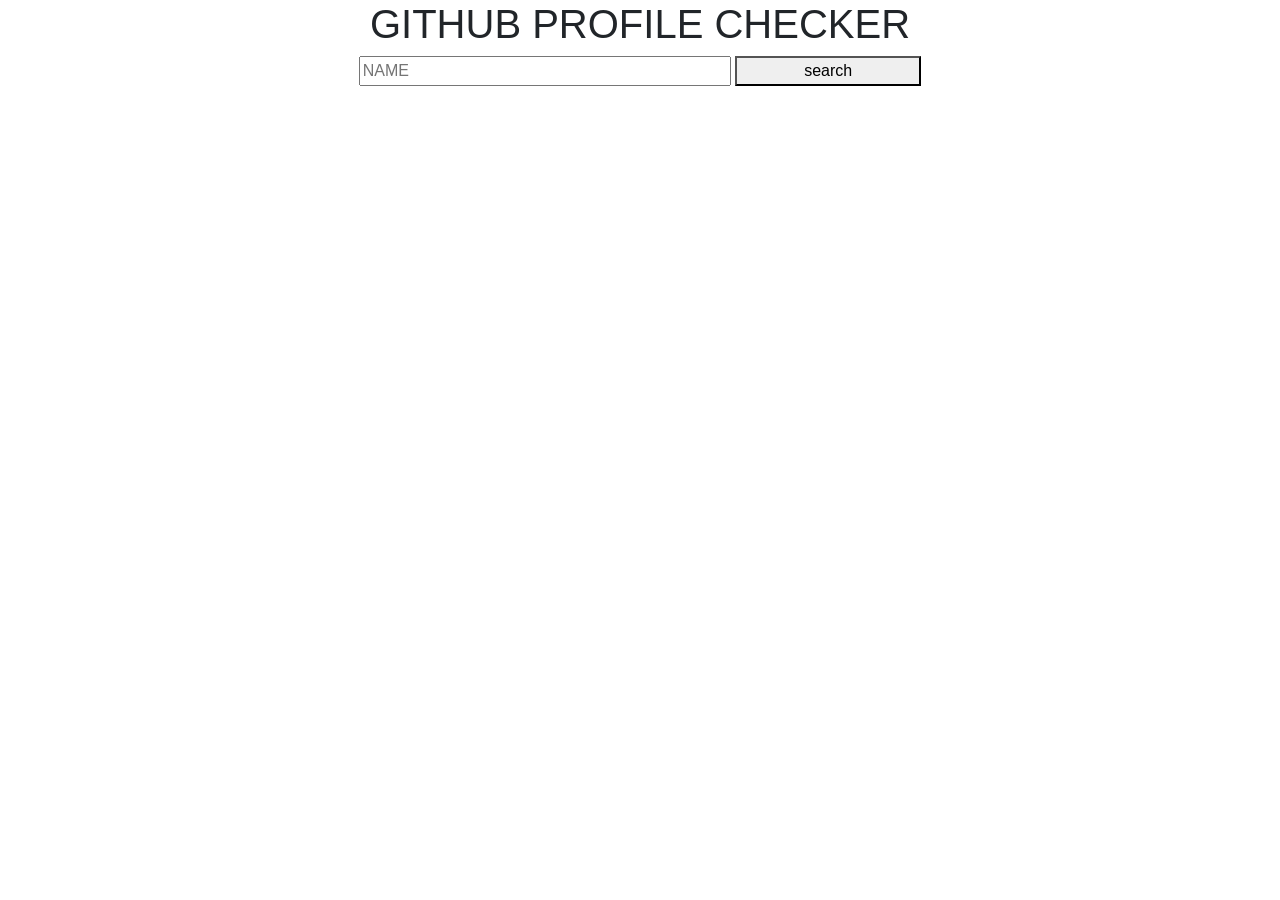
==== index.html @ 9d5e233b "Add files via upload completed the basic layout of GITHUB profile checker" ====
<!DOCTYPE html>
<html lang="en">

<head>
    <meta charset="UTF-8">
    <meta http-equiv="X-UA-Compatible" content="IE=edge">
    <meta name="viewport" content="width=device-width, initial-scale=1.0">
    <title>INFINITE IMAGES</title>
    <link href="https://cdn.jsdelivr.net/npm/bootstrap@5.2.0-beta1/dist/css/bootstrap.min.css" rel="stylesheet"
        integrity="sha384-0evHe/X+R7YkIZDRvuzKMRqM+OrBnVFBL6DOitfPri4tjfHxaWutUpFmBp4vmVor" crossorigin="anonymous">
    <script src="https://cdn.jsdelivr.net/npm/bootstrap@5.2.0-beta1/dist/js/bootstrap.bundle.min.js"
        integrity="sha384-pprn3073KE6tl6bjs2QrFaJGz5/SUsLqktiwsUTF55Jfv3qYSDhgCecCxMW52nD2"
        crossorigin="anonymous"></script>
    <link rel="stylesheet" href="./style.css">
    
</head>


<body>
    <header class="container text-center" style="font-family: 'Poppins', sans-serif;font-weight: 600;">
        <h1 class="">GITHUB PROFILE CHECKER</h1>
    </header>
    <main class="container-md text-center">
        <input type="text" class="col-4" placeholder="NAME" id="profileName">
        <button class="col-2" id="find">search</button>
        
    </main>
    <section class="container display">
        <div id="profilePhoto"> 
            <a target="_blank" id="anchor"><img id="profileImg"></a>
        </div>
        <div id="profileDetails">
            <p id="userName"></p>
            <p id="follows"></p>
            <p id="followers"></p>
            <p id="repository"></p>
        </div>
         

    </section>

    <script src="./script.js"></script>
</body>

</html>
---- style.css ----
.display{
    display: flex;
    margin: 20px auto;
    width: 60%;
    column-gap: 40px;
    justify-content:flex-start;
}
#profileImg{
    width: 350px;
    height: auto;
}
body{
    font-family:'Poppins', sans-serif;
}
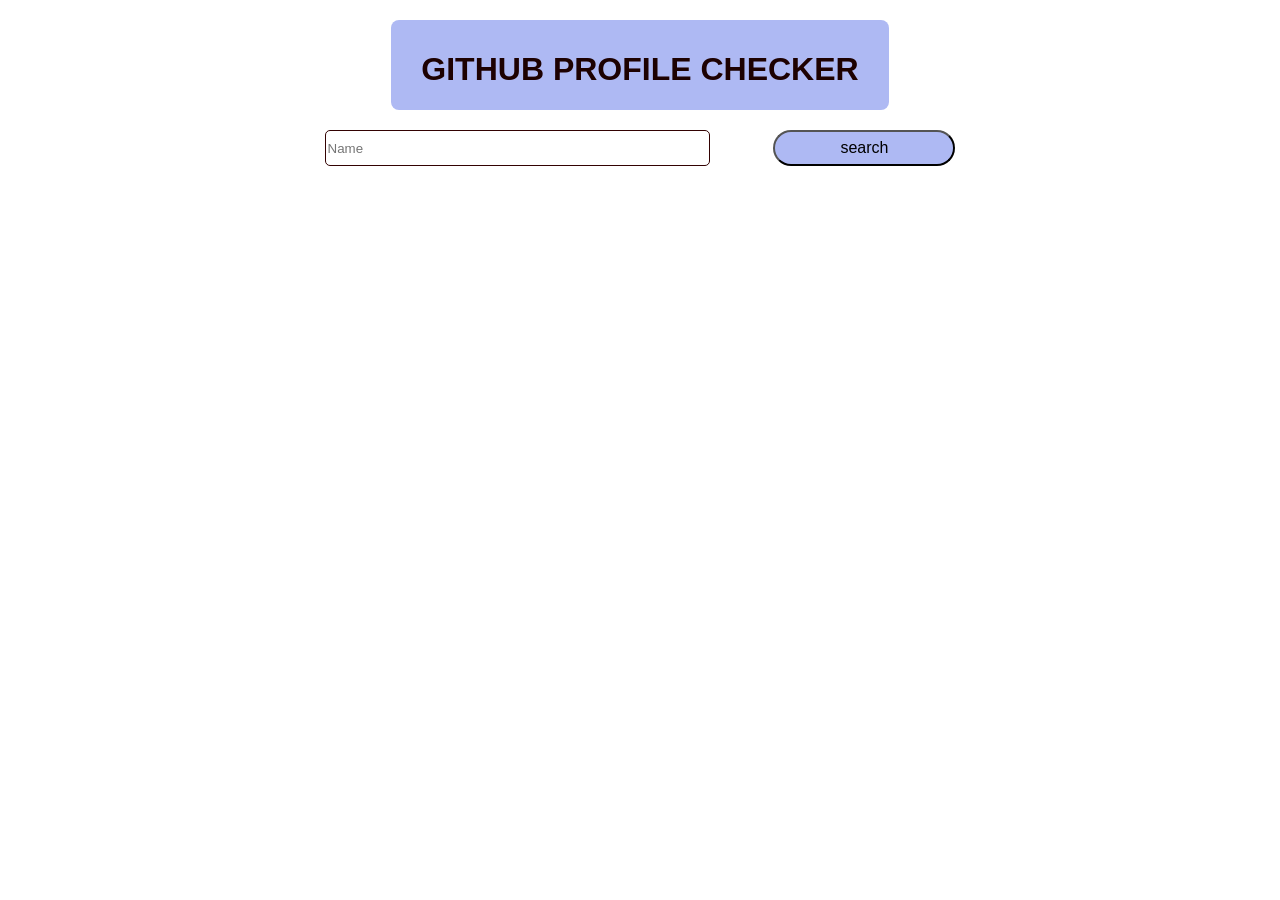
==== commit 4b1e03d1: "Add files via upload" ====
--- a/index.html
+++ b/index.html
@@ -6,27 +6,25 @@
     <meta http-equiv="X-UA-Compatible" content="IE=edge">
     <meta name="viewport" content="width=device-width, initial-scale=1.0">
     <title>INFINITE IMAGES</title>
-    <link href="https://cdn.jsdelivr.net/npm/bootstrap@5.2.0-beta1/dist/css/bootstrap.min.css" rel="stylesheet"
-        integrity="sha384-0evHe/X+R7YkIZDRvuzKMRqM+OrBnVFBL6DOitfPri4tjfHxaWutUpFmBp4vmVor" crossorigin="anonymous">
-    <script src="https://cdn.jsdelivr.net/npm/bootstrap@5.2.0-beta1/dist/js/bootstrap.bundle.min.js"
-        integrity="sha384-pprn3073KE6tl6bjs2QrFaJGz5/SUsLqktiwsUTF55Jfv3qYSDhgCecCxMW52nD2"
-        crossorigin="anonymous"></script>
+
     <link rel="stylesheet" href="./style.css">
-    
+
 </head>
 
 
 <body>
-    <header class="container text-center" style="font-family: 'Poppins', sans-serif;font-weight: 600;">
-        <h1 class="">GITHUB PROFILE CHECKER</h1>
+    <header style="font-family: 'Poppins', sans-serif;font-weight: 600;">
+        <div class="heading">
+            <h1>GITHUB PROFILE CHECKER</h1>
+        </div>
     </header>
-    <main class="container-md text-center">
-        <input type="text" class="col-4" placeholder="NAME" id="profileName">
-        <button class="col-2" id="find">search</button>
-        
-    </main>
-    <section class="container display">
-        <div id="profilePhoto"> 
+    <div class="form">
+        <input type="text" placeholder="Name" id="profileName">
+        <button id="find">search</button>
+
+    </div>
+    <section id="display">
+        <div id="profilePhoto">
             <a target="_blank" id="anchor"><img id="profileImg"></a>
         </div>
         <div id="profileDetails">
@@ -35,7 +33,7 @@
             <p id="followers"></p>
             <p id="repository"></p>
         </div>
-         
+
 
     </section>
 
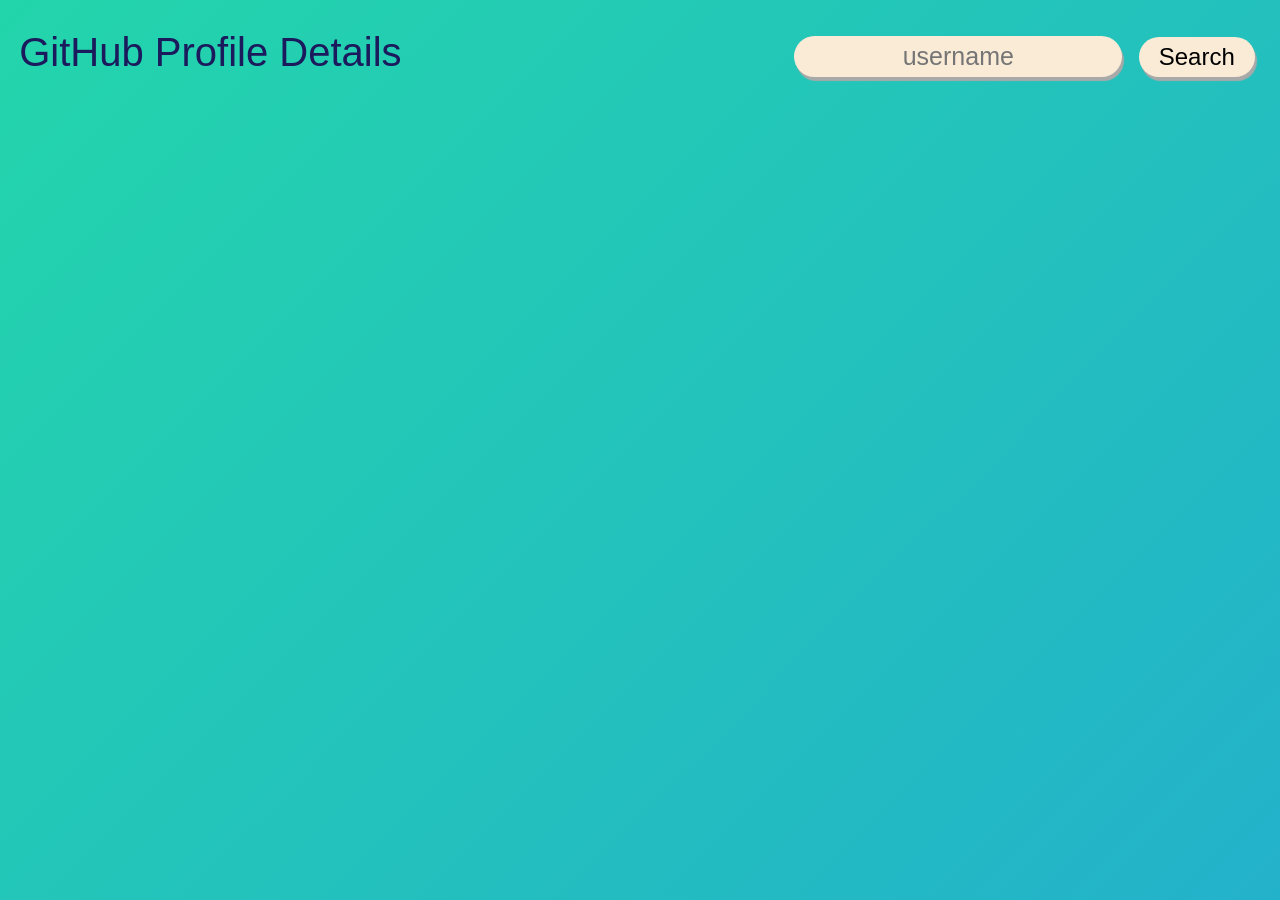
==== commit ec5ee2e2: "Added the login page login page Html , Css and Javascript are added to the profile checker page" ====
--- a/index.html
+++ b/index.html
@@ -5,37 +5,48 @@
     <meta charset="UTF-8">
     <meta http-equiv="X-UA-Compatible" content="IE=edge">
     <meta name="viewport" content="width=device-width, initial-scale=1.0">
-    <title>INFINITE IMAGES</title>
-
+    <title>GITHUB</title>
     <link rel="stylesheet" href="./style.css">
-
 </head>
 
+<body>
+    <div class="header search">
+        <div class="name">GitHub Profile Details</div>
+        <div>
+            <input type="text" placeholder="username" id="text">
+            <button id="search">Search</button>
+        </div>
+    </div>
+    <div id="hidden_display">
+        <div class="main">
+            <div class="profilePhoto" id="photo">
+                <a target="_blank" id="link"><img alt="Profile Photoe" id="image"></a>
+                <div class="profileName">
+                    <p id="name">name</p>
+                    
+                    <p id="followers">followers</p>
+                    <p id="following">following</p>
+                </div>
+            </div>
+            <div class="details">
 
-<body>
-    <header style="font-family: 'Poppins', sans-serif;font-weight: 600;">
-        <div class="heading">
-            <h1>GITHUB PROFILE CHECKER</h1>
+                <div class="repos" id="repos">
+                    <p id="rep">REPOSITORIES</p>
+                    <div class="cards" id="cards">
+
+                    </div>
+                </div>
+                <div id="followers">
+                    <p id="followers">FOLLOWERS</p>
+                    <div class="cards" id="follower_cards">
+
+                    </div>
+                </div>
+            </div>
         </div>
-    </header>
-    <div class="form">
-        <input type="text" placeholder="Name" id="profileName">
-        <button id="find">search</button>
-
     </div>
-    <section id="display">
-        <div id="profilePhoto">
-            <a target="_blank" id="anchor"><img id="profileImg"></a>
-        </div>
-        <div id="profileDetails">
-            <p id="userName"></p>
-            <p id="follows"></p>
-            <p id="followers"></p>
-            <p id="repository"></p>
-        </div>
 
 
-    </section>
 
     <script src="./script.js"></script>
 </body>
--- a/style.css
+++ b/style.css
@@ -0,0 +1,161 @@
+* {
+    margin: 0;
+    padding: 0;
+}
+/* animation */
+body {
+	background: linear-gradient(-45deg, #ee7752, #e73c7e, #23a6d5, #23d5ab);
+	background-size: 400% 400%;
+	animation: gradient 15s ease infinite;
+	height: 95vh;
+    font-family: 'Poppins', sans-serif;
+}
+
+@keyframes gradient {
+	0% {
+		background-position: 0% 50%;
+	}
+	50% {
+		background-position: 100% 50%;
+	}
+	100% {
+		background-position: 0% 50%;
+	}
+}
+
+.name{
+    color: rgb(26 26 92);
+    font-size: 40px;
+    
+    width: max-content;
+}
+
+.header {
+    margin: 30px auto;
+    display: flex;
+    width: 97%;
+    justify-content: space-between;
+    flex-wrap: wrap;
+}
+
+#text {
+    text-align: center;
+    border-radius: 24px;
+    box-shadow: 2px 4px 1px 0px darkgrey;
+    font-size: 25px;
+    margin: 6px;
+    padding: 6px;
+    background-color: antiquewhite;
+    border: none;
+    color: rgb(26 26 92);
+}
+
+button {
+    border-radius: 29px;
+    font-size: 24px;
+    box-shadow: 2px 4px 1px 0px darkgrey;
+    margin: 6px;
+    padding: 6px 20px;
+    background-color: antiquewhite;
+    border: none;
+}
+
+button:hover {
+    color: brown;
+}
+#hidden_display{
+    /* background-color: rgb(26 26 92); */
+    background-image: linear-gradient(to right, rgba(255,0,0,0), rgb(3 10 96));
+    border-radius: 10px;
+    margin: 20px;
+    padding: 10px;
+}
+
+.main {
+    color: white;
+    margin: 10px auto;
+    display: flex;
+    justify-content: space-around;
+    width: 85%;
+    flex-wrap: wrap;
+    
+}
+.main a{
+    text-align: center;
+}
+.main img{
+    width: 320px;
+    height: auto;
+    transition: width 0.1s linear;
+    border-radius: 10px;
+}
+.main img:hover{
+    width: 325px;
+
+}
+.main div{
+    text-align: center;
+}
+.profileName{
+    
+    margin: 10px;
+    color: black;
+    box-shadow: 2px 2px 5px 1px darkgrey;
+    background: antiquewhite;
+    border-radius: 10px;
+    width:320px;
+   
+    transition: width 0.1s linear;
+}
+.profileName p{
+    padding: 5px;
+    margin: 10px 2px;
+    
+}
+.profileName:hover{
+    
+    width: 323px;
+    
+  
+}
+
+p{
+    text-align: start;
+    
+}
+.profilePhoto{
+    display: flex;
+    flex-direction: column;
+    row-gap: 10px;
+    width: 350px;
+}
+.details{
+    width: 700px;
+}
+.main p{
+    font-size: 25px;
+}
+.details{
+    display: flex;
+    flex-direction: column;
+    flex-wrap: wrap;
+    
+}
+.details p{
+    margin: 12px 4px;
+}
+.cards{
+    color: black;
+    background: antiquewhite;
+    border-radius: 10px;
+    display: flex;
+    flex-wrap: wrap;
+    justify-content: space-evenly;
+}
+.cards div{
+    width: max-content;
+    border: 1px solid rgb(0 0 239);
+    border-radius: 10px;
+    margin: 10px;
+    padding: 10px;
+}
